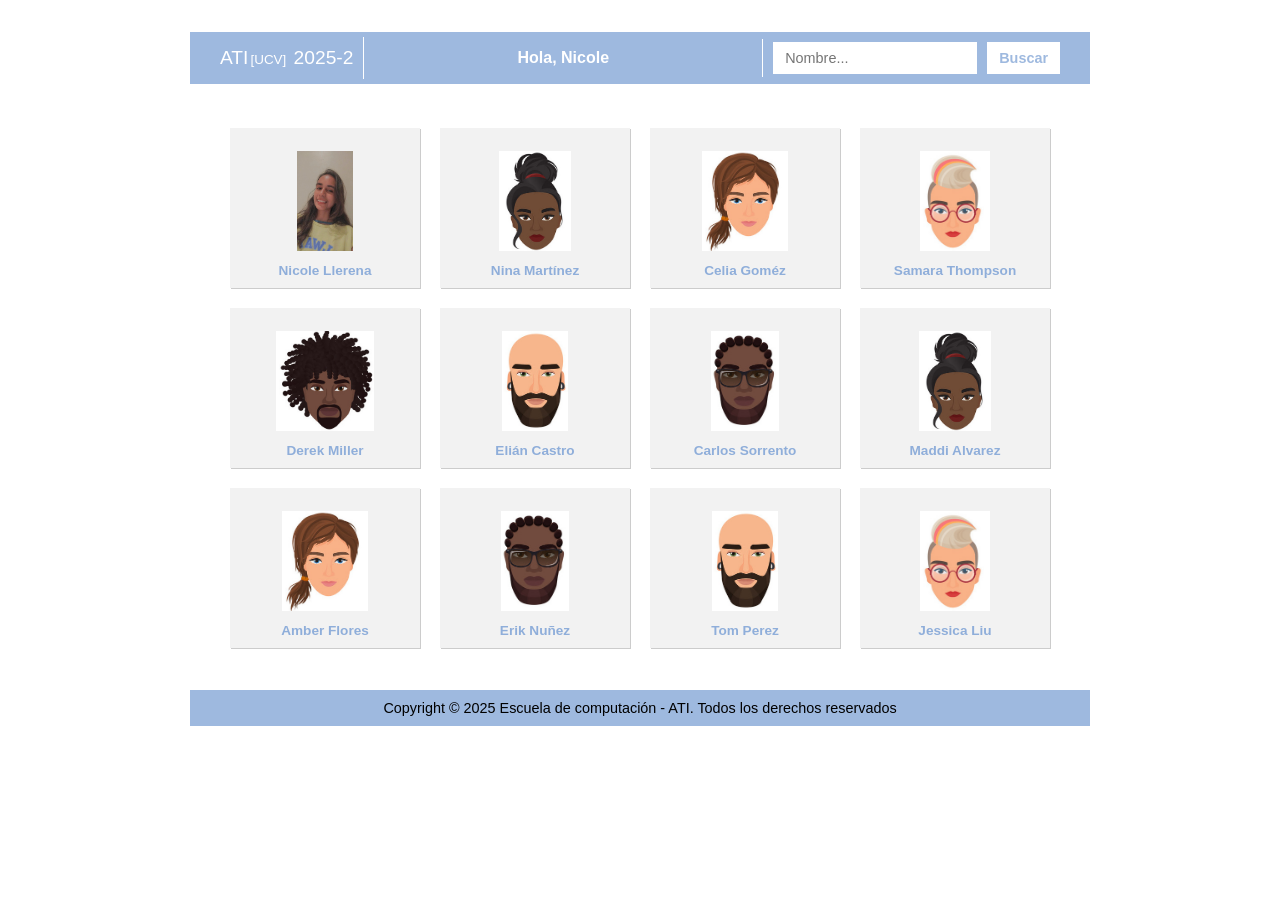
==== index.html @ 4c104781 "correcciones en perfil.html, rutas y estructura de directorio 30444890" ====
<!DOCTYPE html>
<head>
    <meta charset="UTF-8">
    <title>ATI[UCV] 2025-2</title>

    <link rel="icon" href="favicon.ico">

    
    <link rel="stylesheet" href="css/style.css">


</head>

<body>

<div class="contenedor">

<header>
    <nav>
        <ul>
            <li><span class="titulo-ati">ATI<span class="ucv">[UCV]</span> 2025-2</span></li>

            <li>Hola, Nicole</li>
            <li>
                <form>
                    <input type="text" placeholder="Nombre...">
                    <input type="submit" value="Buscar">
                </form>
            </li>
        </ul>
    </nav>
</header>



<section class="estudiantes">
    <ul>
        <li>

            <img src="30444890.jpg" alt="Nicole">

            <span>Nicole Llerena</span>
        </li>
        <li>
            <img src="dummy1.jpg" alt="Estudiante 1">
            <span> Nina Martínez</span>
        </li>
        <li>
            <img src="dummy2.jpg" alt="Estudiante 2">
            <span>Celia Goméz</span>
        </li>
        <li>
            <img src="dummy3.jpg" alt="Estudiante 3">
            <span>Samara Thompson</span>
        </li>
        <li>
            <img src="dummy4.jpg" alt="Estudiante 4">
            <span>Derek Miller</span>
        </li>
        <li>
            <img src="dummy5.jpg" alt="Estudiante 5">
            <span>Elián Castro</span>
        </li>
        <li>
            <img src="dummy6.jpg" alt="Estudiante 6">
            <span>Carlos Sorrento</span>
        </li>
         <li>
            <img src="dummy1.jpg" alt="Estudiante 7">
            <span>Maddi Alvarez</span>
        </li>
        <li>
            <img src="dummy2.jpg" alt="Estudiante 8">
            <span>Amber Flores</span>
        </li>
         <li>
            <img src="dummy6.jpg" alt="Estudiante 9">
            <span>Erik Nuñez</span>
        </li>
        <li>
            <img src="dummy5.jpg" alt="Estudiante 10">
            <span>Tom Perez </span>
        </li>
        <li>
            <img src="dummy3.jpg" alt="Estudiante 11">
            <span>Jessica Liu</span>
        </li>
    </ul>
</section>

<footer>
    Copyright © 2025 Escuela de computación - ATI. Todos los derechos reservados
</footer>

</div>

    </body>
    </html>
---- css/style.css ----
img {
            
            float: left;
            width: 150px;
            height: auto;
            margin-right: 20px;
            border-top-left-radius: 20px;
}


       .pictureBox{
        
            display: flex;
            align-items: stretch; 
            width: 800px;          
            margin: 0px auto;
            margin-bottom: 20px;
        
}
        .foto {
            height: auto;
            width: 180px;
            object-fit: cover;
            border-top-left-radius: 50px;
            margin: 2px;
            margin-top: 20px;
             margin-bottom: 20px;
            display: block;
}

        .perfil {
            flex-grow:1;
            border: 2px solid #555454;
            box-shadow: 4px 4px 0px #999;
            padding: 20px;
            width: 900px;
            margin: 20px 0;
            background-color: #f9f9f9;
       
            
        }

        .perfil h1 {
            font-family: 'Arial', 'sans-serif';
            text-indent: 10px;
            color: orange;
            font-size: 2em;
            font-style: normal;
        }

        .perfil p {
            text-indent: 10px;
            margin-bottom: 20px;
        }

           a {
            color: orange;
            text-decoration: none;
        }

        .correo {
          
            color: orange;
            font-family: 'Georgia', serif;
            
        }

        .correo:active {
            color: red;
        }

        .side {
            font-style: italic;
            font-family: Arial, Helvetica, sans-serif;
        }

        .info {
            padding-left: 10px;
            margin-left: 0;
            width: 100%;
            border-collapse: collapse;
            margin-top: 10px;
            
        }

        .info td {
            padding: 5px 10px;
            vertical-align: top;

        }

        .info td {
            font-family: 'Georgia', serif;
        }

        .perfil p:last-of-type {
            
            font-family: 'Georgia', serif;

      }


        /*perfil arriba*/

        /*index abajo*/

body {
  font-family: open, sans-serif;
  margin: 0;
  padding: 0;
  background-color: #ffffff;
}

header {
  background-color: #9eb9df;
  border-top: 2px solid white;
  border-bottom: 2px solid white;
 
 
}

nav ul {
  display: flex;
  justify-content: space-between;
  align-items: center;
  list-style: none;
  max-width: 900px;
  margin: 0 auto;
  padding: 0 20px;
}

nav li {
  color: white;
  padding: 10px;
  font-weight: bold;
  border-right: 1px solid white;
}

nav li:nth-child(2) {
  font-size: 1.0em;
  color: white;
  text-align: center;
  flex: 1;
}


nav li:last-child {
  border-right: none;
}

.ucv {
  font-size: 0.8em;
}

nav form {
  display: flex;
  gap: 10px;
}

nav input[type="text"]:focus,
nav input[type="submit"]:focus {
  outline: none;
}


nav input[type="text"],
nav input[type="submit"] {
  padding: 8px 12px;
  border: none;
  font-size: 0.9em;
}

nav input[type="text"] {
  background-color: white;
 
}

nav input[type="submit"] {
  background-color: white;
  color: #9eb9df;
  font-weight: bold;
  cursor: pointer;
}

.contenedor {
  max-width: 900px;
  margin: 30px auto;
  background-color: white;
  
}

section.estudiantes {
  padding: 20px;
  border-top: 2px solid white;
  border-bottom: 2px solid white;
}

.estudiantes ul {
  display: grid;
  grid-template-columns: repeat(4, 1fr);
  gap: 20px;
  list-style: none;
  padding: 20px;
  margin: 0;
}

.estudiantes li {
  background-color: #f2f2f2;
  height: 140px;
  display: flex;
  flex-direction: column;
  justify-content: center;
  align-items: center;
  padding: 10px;
  box-shadow: 1px 1px 0px rgba(0, 0, 0, 0.2);
  border: none;
  transition: transform 0.3s ease, background-color 0.3s ease;
}

.estudiantes li:hover {
  background-color: #bce3f5;
  transform: scale(1.15) translateX(5px) rotate(1deg);
}

.estudiantes img {
  max-width: 100px;
  max-height: 100px;
  object-fit: contain;
  display: block;
  margin: auto;
  border: none;
  background-color: transparent;
  border-radius: 0 !important;
}

.estudiantes span {
  font-size: 0.85em;
  font-weight: bold;
  color: #8faeda;
}

.titulo-ati {
  font-weight: normal;
  font-size: 1.2em;
}

.ucv {
  margin-right: 2px;
  font-size: 0.7em;
  margin-left: 2px;
}

footer {
  background-color: #9eb9df;
  color: rgb(0, 0, 0);
  text-align: center;
  font-size: 0.9em;
  padding: 10px;
}
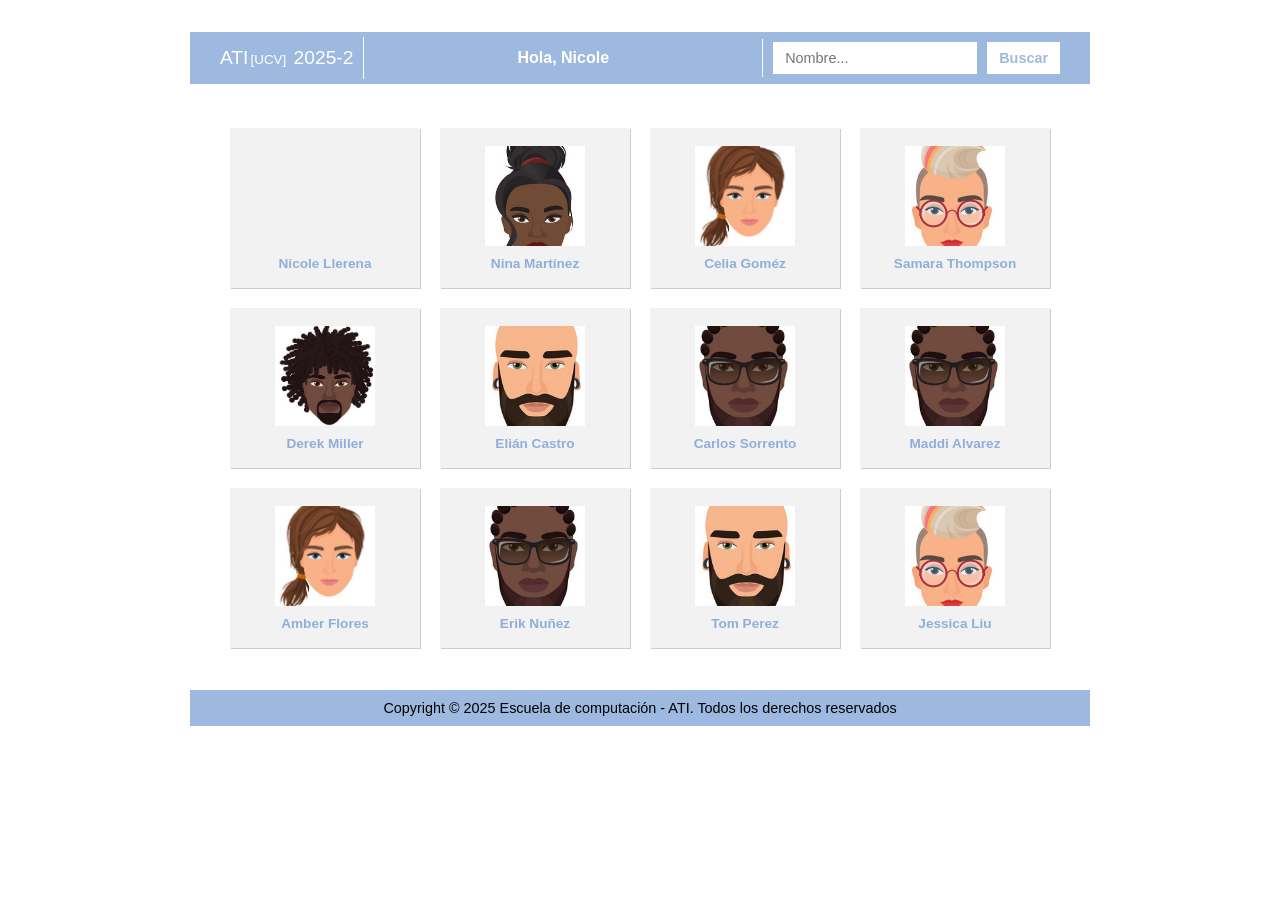
==== commit 09af302f: "versión responsive" ====
--- a/index.html
+++ b/index.html
@@ -1,6 +1,8 @@
 <!DOCTYPE html>
 <head>
+    <meta name="viewport" content="width=device-width, initial-scale=1.0">
     <meta charset="UTF-8">
+    
     <title>ATI[UCV] 2025-2</title>
 
     <link rel="icon" href="favicon.ico">
@@ -37,52 +39,53 @@
     <ul>
         <li>
 
-            <img src="30444890.jpg" alt="Nicole">
+            <div class="foto-nicole"></div>
+
 
             <span>Nicole Llerena</span>
         </li>
         <li>
-            <img src="dummy1.jpg" alt="Estudiante 1">
+            <div class="foto-dummy1"></div>
             <span> Nina Martínez</span>
         </li>
         <li>
-            <img src="dummy2.jpg" alt="Estudiante 2">
+            <div class="foto-dummy2"></div>
             <span>Celia Goméz</span>
         </li>
         <li>
-            <img src="dummy3.jpg" alt="Estudiante 3">
+            <div class="foto-dummy3"></div>
             <span>Samara Thompson</span>
         </li>
         <li>
-            <img src="dummy4.jpg" alt="Estudiante 4">
+            <div class="foto-dummy4"></div>
             <span>Derek Miller</span>
         </li>
         <li>
-            <img src="dummy5.jpg" alt="Estudiante 5">
+            <div class="foto-dummy5"></div>
             <span>Elián Castro</span>
         </li>
         <li>
-            <img src="dummy6.jpg" alt="Estudiante 6">
+            <div class="foto-dummy6"></div>
             <span>Carlos Sorrento</span>
         </li>
          <li>
-            <img src="dummy1.jpg" alt="Estudiante 7">
+            <div class="foto-dummy6"></div>
             <span>Maddi Alvarez</span>
         </li>
         <li>
-            <img src="dummy2.jpg" alt="Estudiante 8">
+            <div class="foto-dummy2"></div>
             <span>Amber Flores</span>
         </li>
          <li>
-            <img src="dummy6.jpg" alt="Estudiante 9">
+            <div class="foto-dummy6"></div>
             <span>Erik Nuñez</span>
         </li>
         <li>
-            <img src="dummy5.jpg" alt="Estudiante 10">
+            <div class="foto-dummy5"></div>
             <span>Tom Perez </span>
         </li>
         <li>
-            <img src="dummy3.jpg" alt="Estudiante 11">
+            <div class="foto-dummy3"></div>
             <span>Jessica Liu</span>
         </li>
     </ul>
--- a/css/style.css
+++ b/css/style.css
@@ -12,45 +12,45 @@
         
             display: flex;
             align-items: stretch; 
-            width: 800px;          
+            gap: 5px;
+            width: 1000px;          
             margin: 0px auto;
             margin-bottom: 20px;
         
 }
-        .foto {
-            height: auto;
-            width: 180px;
-            object-fit: cover;
-            border-top-left-radius: 50px;
-            margin: 2px;
-            margin-top: 20px;
-             margin-bottom: 20px;
-            display: block;
-}
+     
+
 
         .perfil {
             flex-grow:1;
             border: 2px solid #555454;
             box-shadow: 4px 4px 0px #999;
             padding: 20px;
-            width: 900px;
+            width: 100%;
+            max-width: 900px;
             margin: 20px 0;
             background-color: #f9f9f9;
+            display: grid;
+            grid-template-rows: auto auto 1fr auto;
+            gap: 5px;
        
             
         }
 
-        .perfil h1 {
+
+        #nombre-usuario {
             font-family: 'Arial', 'sans-serif';
             text-indent: 10px;
             color: orange;
             font-size: 2em;
             font-style: normal;
-        }
-
+       }
+
+        
         .perfil p {
             text-indent: 10px;
             margin-bottom: 20px;
+            font-size: 1em;
         }
 
            a {
@@ -62,6 +62,7 @@
           
             color: orange;
             font-family: 'Georgia', serif;
+             font-size: 1rem;
             
         }
 
@@ -72,6 +73,7 @@
         .side {
             font-style: italic;
             font-family: Arial, Helvetica, sans-serif;
+            font-size: 0.9em;
         }
 
         .info {
@@ -86,6 +88,7 @@
         .info td {
             padding: 5px 10px;
             vertical-align: top;
+            font-size: 0.95em;
 
         }
 
@@ -257,3 +260,256 @@
   font-size: 0.9em;
   padding: 10px;
 }
+
+
+/*parte del reto 2*/
+
+/* movil */
+
+#foto-perfil {
+  width: 400px;
+  height: 480px;
+  border-top-left-radius: 50px;
+  margin: 3px;
+  margin-top: 20px;
+  margin-bottom: 20px;
+  margin-left: 20px;
+  margin-right: 20px;
+  background-size: cover;
+  background-position: center;
+  display: block;
+  background-image: url("../30444890/30444890Grande.jpg");
+}
+
+
+
+@media (max-width: 480px) {
+
+#foto-perfil {
+    background-image: url("../30444890/30444890Pequena.jpg");
+    width: 150px;
+    height: 180px;
+    margin: 10px auto;
+  }
+
+  body {
+    font-size: 14px;
+    padding: 10px;
+  }
+
+
+  .pictureBox {
+    flex-direction: column;
+    width: 100%;
+  }
+
+  .perfil {
+    width: 100%;
+    padding: 10px;
+  }
+  
+
+  .estudiantes ul {
+    grid-template-columns: repeat(2, 1fr);
+  }
+
+  
+}
+
+/* tablet */
+
+@media (min-width: 481px) and (max-width: 768px) {
+
+   #foto-perfil {
+    background-image: url("../30444890/30444890Pequena.jpg");
+    width: 220px;
+    height: 260px;
+    margin: 15px auto;
+  }
+
+
+  body {
+    font-size: 15px;
+  }
+
+  .pictureBox {
+    flex-direction: column;
+    width: 90%;
+  }
+
+  .perfil {
+    width: 95%;
+    padding: 15px;
+  }
+
+  .estudiantes ul {
+    grid-template-columns: repeat(3, 1fr);
+  }
+
+  
+}
+
+/* laptop */
+
+@media (min-width: 769px) and (max-width: 1024px) {
+
+
+#foto-perfil {
+    background-image: url("../30444890/30444890Grande.jpg");
+    width: 320px;
+    height: 400px;
+    margin: 20px auto;
+  }
+
+
+  body {
+    font-size: 16px;
+  }
+
+  .pictureBox {
+    flex-direction: row;
+    width: 90%;
+    
+  }
+
+  .perfil {
+    width: 90%;
+    padding: 20px;
+  }
+
+  .estudiantes ul {
+    grid-template-columns: repeat(4, 1fr);
+  }
+
+  
+}
+
+/* desktop */
+
+@media (min-width: 1025px) and (max-width: 1200px) {
+
+#foto-perfil {
+    background-image: url("../30444890/30444890Grande.jpg");
+    width: 400px;
+    height: 480px;
+    margin: 20px auto;
+  }
+
+  body {
+    font-size: 16px;
+  }
+
+  .pictureBox {
+    width: 90%;
+    
+  }
+
+  .perfil {
+    width: 90%;
+    padding: 20px;
+  }
+
+  .estudiantes ul {
+    grid-template-columns: repeat(4, 1fr);
+  }
+
+  
+}
+
+
+.foto-nicole {
+  width: 100px;
+  height: 100px;
+  background-image: url("../30444890/30444890Grande.jpg");
+  background-size: cover;
+  background-position: center;
+
+  margin-bottom: 10px;
+  margin-right: 10px;
+}
+
+
+@media (max-width: 480px) {
+  .foto-nicole {
+    background-image: url("../30444890/30444890Pequena.jpg");
+    width: 60px;
+    height: 60px;
+  }
+}
+
+
+@media (min-width: 481px) and (max-width: 768px) {
+  .foto-nicole {
+    background-image: url("../30444890/30444890Pequena.jpg");
+    width: 80px;
+    height: 80px;
+  }
+}
+
+
+@media (min-width: 769px) {
+  .foto-nicole {
+    background-image: url("../30444890/30444890Grande.jpg");
+    width: 100px;
+    height: 100px;
+  }
+}
+
+
+/* dummies */
+.foto-dummy1, .foto-dummy2, .foto-dummy3,
+.foto-dummy4, .foto-dummy5, .foto-dummy6,
+.foto-dummy7, .foto-dummy8, .foto-dummy9,
+.foto-dummy10, .foto-dummy11 {
+  width: 100px;
+  height: 100px;
+  background-size: cover;
+  background-position: center;
+ 
+  margin-bottom: 10px;
+}
+
+/* bigbig */
+@media (min-width: 769px) {
+  .foto-dummy1 { background-image: url("../dummy1Grande.jpg"); }
+  .foto-dummy2 { background-image: url("../dummy2Grande.jpg"); }
+  .foto-dummy3 { background-image: url("../dummy3Grande.jpg"); }
+  .foto-dummy4 { background-image: url("../dummy4Grande.jpg"); }
+  .foto-dummy5 { background-image: url("../dummy5Grande.jpg"); }
+  .foto-dummy6 { background-image: url("../dummy6Grande.jpg"); }
+  .foto-dummy7 { background-image: url("../dummy1Grande.jpg"); }
+  .foto-dummy8 { background-image: url("../dummy2Grande.jpg"); }
+  .foto-dummy9 { background-image: url("../dummy6Grande.jpg"); }
+  .foto-dummy10 { background-image: url("../dummy5Grande.jpg"); }
+  .foto-dummy11 { background-image: url("../dummy3Grande.jpg"); }
+}
+
+/* midbig */
+@media (min-width: 481px) and (max-width: 768px) {
+  .foto-dummy1 { background-image: url("../dummy1Pequena.jpg"); width: 80px; height: 80px; }
+  .foto-dummy2 { background-image: url("../dummy2Pequena.jpg"); width: 80px; height: 80px; }
+  .foto-dummy3 { background-image: url("../dummy3Pequena.jpg"); width: 80px; height: 80px; }
+  .foto-dummy4 { background-image: url("../dummy4Pequena.jpg"); width: 80px; height: 80px; }
+  .foto-dummy5 { background-image: url("../dummy5Pequena.jpg"); width: 80px; height: 80px; }
+  .foto-dummy6 { background-image: url("../dummy6Pequena.jpg"); width: 80px; height: 80px; }
+  .foto-dummy7 { background-image: url("../dummy1Pequena.jpg"); width: 80px; height: 80px; }
+  .foto-dummy8 { background-image: url("../dummy2Pequena.jpg"); width: 80px; height: 80px; }
+  .foto-dummy9 { background-image: url("../dummy6Pequena.jpg"); width: 80px; height: 80px; }
+  .foto-dummy10 { background-image: url("../dummy5Pequena.jpg"); width: 80px; height: 80px; }
+  .foto-dummy11 { background-image: url("../dummy3Pequena.jpg"); width: 80px; height: 80px; }
+}
+
+/* smoll */
+@media (max-width: 480px) {
+  .foto-dummy1 { background-image: url("../dummy1Pequena.jpg"); width: 60px; height: 60px; }
+  .foto-dummy2 { background-image: url("../dummy2Pequena.jpg"); width: 60px; height: 60px; }
+  .foto-dummy3 { background-image: url("../dummy3Pequena.jpg"); width: 60px; height: 60px; }
+  .foto-dummy4 { background-image: url("../dummy4Pequena.jpg"); width: 60px; height: 60px; }
+  .foto-dummy5 { background-image: url("../dummy5Pequena.jpg"); width: 60px; height: 60px; }
+  .foto-dummy6 { background-image: url("../dummy6Pequena.jpg"); width: 60px; height: 60px; }
+  .foto-dummy7 { background-image: url("../dummy1Pequena.jpg"); width: 60px; height: 60px; }
+  .foto-dummy8 { background-image: url("../dummy2Pequena.jpg"); width: 60px; height: 60px; }
+  .foto-dummy9 { background-image: url("../dummy6Pequena.jpg"); width: 60px; height: 60px; }
+  .foto-dummy10 { background-image: url("../dummy5Pequena.jpg"); width: 60px; height: 60px; }
+  .foto-dummy11 { background-image: url("../dummy3Pequena.jpg"); width: 60px; height: 60px; }
+}
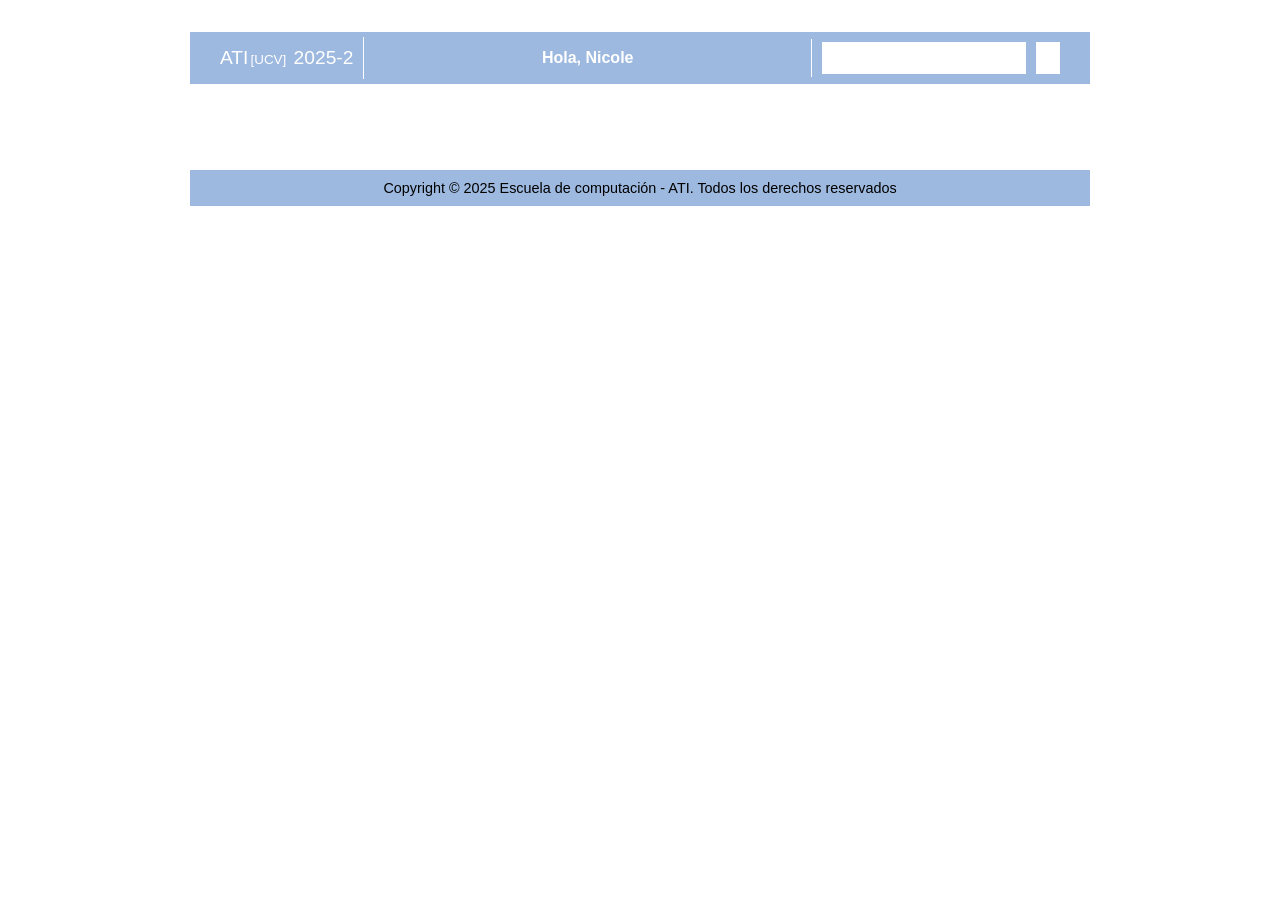
==== commit 860eea9a: "configuración desde javascript" ====
--- a/index.html
+++ b/index.html
@@ -1,94 +1,38 @@
 <!DOCTYPE html>
+<html lang="es-ES">
 <head>
     <meta name="viewport" content="width=device-width, initial-scale=1.0">
     <meta charset="UTF-8">
-    
     <title>ATI[UCV] 2025-2</title>
-
     <link rel="icon" href="favicon.ico">
-
-    
     <link rel="stylesheet" href="css/style.css">
 
-
+    <script type="text/javascript" src="conf/configES.json" defer></script>
+    <script type="text/javascript" src="js/index.js" defer></script>
 </head>
 
 <body>
-
 <div class="contenedor">
 
 <header>
     <nav>
         <ul>
             <li><span class="titulo-ati">ATI<span class="ucv">[UCV]</span> 2025-2</span></li>
-
             <li>Hola, Nicole</li>
             <li>
                 <form>
-                    <input type="text" placeholder="Nombre...">
-                    <input type="submit" value="Buscar">
+                    <input type="text" id="buscador" placeholder="">
+                    <input type="submit" id="boton-buscar" value="">
+
                 </form>
             </li>
         </ul>
     </nav>
 </header>
 
-
-
 <section class="estudiantes">
-    <ul>
-        <li>
-
-            <div class="foto-nicole"></div>
-
-
-            <span>Nicole Llerena</span>
-        </li>
-        <li>
-            <div class="foto-dummy1"></div>
-            <span> Nina Martínez</span>
-        </li>
-        <li>
-            <div class="foto-dummy2"></div>
-            <span>Celia Goméz</span>
-        </li>
-        <li>
-            <div class="foto-dummy3"></div>
-            <span>Samara Thompson</span>
-        </li>
-        <li>
-            <div class="foto-dummy4"></div>
-            <span>Derek Miller</span>
-        </li>
-        <li>
-            <div class="foto-dummy5"></div>
-            <span>Elián Castro</span>
-        </li>
-        <li>
-            <div class="foto-dummy6"></div>
-            <span>Carlos Sorrento</span>
-        </li>
-         <li>
-            <div class="foto-dummy6"></div>
-            <span>Maddi Alvarez</span>
-        </li>
-        <li>
-            <div class="foto-dummy2"></div>
-            <span>Amber Flores</span>
-        </li>
-         <li>
-            <div class="foto-dummy6"></div>
-            <span>Erik Nuñez</span>
-        </li>
-        <li>
-            <div class="foto-dummy5"></div>
-            <span>Tom Perez </span>
-        </li>
-        <li>
-            <div class="foto-dummy3"></div>
-            <span>Jessica Liu</span>
-        </li>
-    </ul>
+    <!-- Contenedor vacío para que JS inserte la lista -->
+    <ul id="lista-estudiantes"></ul>
 </section>
 
 <footer>
@@ -96,6 +40,5 @@
 </footer>
 
 </div>
-
-    </body>
-    </html>+</body>
+</html>
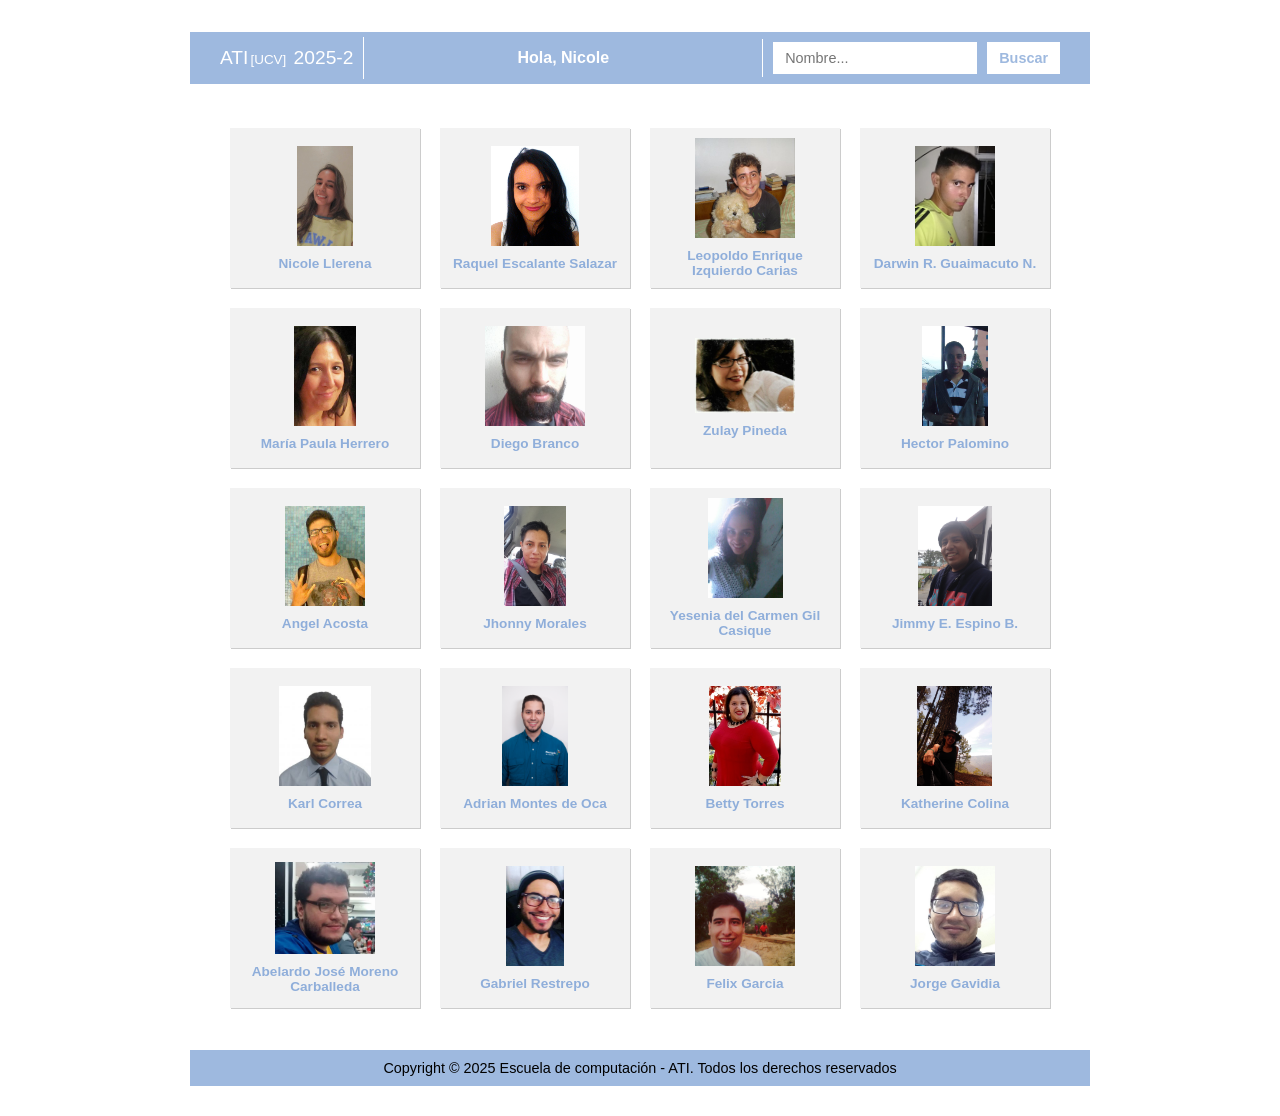
==== commit 319e631a: "perfil con información dinámica" ====
--- a/index.html
+++ b/index.html
@@ -7,8 +7,8 @@
     <link rel="icon" href="favicon.ico">
     <link rel="stylesheet" href="css/style.css">
 
-    <script type="text/javascript" src="conf/configES.json" defer></script>
-    <script type="text/javascript" src="js/index.js" defer></script>
+     <script type="text/javascript" src = "datos/index.json" defer></script>
+     <script type="text/javascript" src="js/index.js" defer></script>
 </head>
 
 <body>
@@ -20,9 +20,9 @@
             <li><span class="titulo-ati">ATI<span class="ucv">[UCV]</span> 2025-2</span></li>
             <li>Hola, Nicole</li>
             <li>
-                <form>
-                    <input type="text" id="buscador" placeholder="">
-                    <input type="submit" id="boton-buscar" value="">
+                <form action="" method="get">
+                  <input type="text" id = "bucador" placeholder="Nombre..."/> 
+                  <input type="submit" id="botonBuscar" value="Buscar">
 
                 </form>
             </li>
@@ -31,7 +31,6 @@
 </header>
 
 <section class="estudiantes">
-    <!-- Contenedor vacío para que JS inserte la lista -->
     <ul id="lista-estudiantes"></ul>
 </section>
 
--- a/css/style.css
+++ b/css/style.css
@@ -278,7 +278,7 @@
   background-size: cover;
   background-position: center;
   display: block;
-  background-image: url("../30444890/30444890Grande.jpg");
+  /* background-image: url("../30444890/30444890Grande.jpg"); */
 }
 
 
@@ -286,7 +286,7 @@
 @media (max-width: 480px) {
 
 #foto-perfil {
-    background-image: url("../30444890/30444890Pequena.jpg");
+    /* background-image: url("../30444890/30444890Pequena.jpg"); */
     width: 150px;
     height: 180px;
     margin: 10px auto;
@@ -321,7 +321,7 @@
 @media (min-width: 481px) and (max-width: 768px) {
 
    #foto-perfil {
-    background-image: url("../30444890/30444890Pequena.jpg");
+    /* background-image: url("../30444890/30444890Pequena.jpg"); */
     width: 220px;
     height: 260px;
     margin: 15px auto;
@@ -355,7 +355,7 @@
 
 
 #foto-perfil {
-    background-image: url("../30444890/30444890Grande.jpg");
+    /* background-image: url("../30444890/30444890Grande.jpg"); */
     width: 320px;
     height: 400px;
     margin: 20px auto;
@@ -389,7 +389,7 @@
 @media (min-width: 1025px) and (max-width: 1200px) {
 
 #foto-perfil {
-    background-image: url("../30444890/30444890Grande.jpg");
+    /* background-image: url("../30444890/30444890Grande.jpg"); */
     width: 400px;
     height: 480px;
     margin: 20px auto;
@@ -420,7 +420,7 @@
 .foto-nicole {
   width: 100px;
   height: 100px;
-  background-image: url("../30444890/30444890Grande.jpg");
+  /* background-image: url("../30444890/30444890Grande.jpg"); */
   background-size: cover;
   background-position: center;
 
@@ -431,7 +431,7 @@
 
 @media (max-width: 480px) {
   .foto-nicole {
-    background-image: url("../30444890/30444890Pequena.jpg");
+    /* background-image: url("../30444890/30444890Pequena.jpg"); */
     width: 60px;
     height: 60px;
   }
@@ -440,7 +440,7 @@
 
 @media (min-width: 481px) and (max-width: 768px) {
   .foto-nicole {
-    background-image: url("../30444890/30444890Pequena.jpg");
+    /* background-image: url("../30444890/30444890Pequena.jpg"); */
     width: 80px;
     height: 80px;
   }
@@ -449,7 +449,7 @@
 
 @media (min-width: 769px) {
   .foto-nicole {
-    background-image: url("../30444890/30444890Grande.jpg");
+    /* background-image: url("../30444890/30444890Grande.jpg"); */
     width: 100px;
     height: 100px;
   }
@@ -513,3 +513,47 @@
   .foto-dummy10 { background-image: url("../dummy5Pequena.jpg"); width: 60px; height: 60px; }
   .foto-dummy11 { background-image: url("../dummy3Pequena.jpg"); width: 60px; height: 60px; }
 }
+
+#email-link {
+  color: orange;
+  text-decoration: none;
+  font-family: 'Georgia', serif;
+  font-size: 1rem;
+  transition: color 0.3s ease;
+}
+
+#email-link:active {
+  color: red;
+}
+
+.estudiantes li a {
+  display: flex;
+  flex-direction: column;
+  align-items: center;
+  text-align: center;
+}
+
+.estudiantes li a span {
+  margin-top: 10px;
+  display: block;
+}
+
+#foto-perfil {
+  width: 400px;
+  height: 480px;
+  margin: 20px auto;
+  display: flex;
+  justify-content: center;
+  align-items: center;
+}
+
+
+#foto-perfil img {
+  width: 100%;
+  height: 100%;
+  object-fit: cover;
+  border-radius: 50px 0 0 0; 
+  box-shadow: 0 0 10px rgba(0,0,0,0.2);
+}
+
+
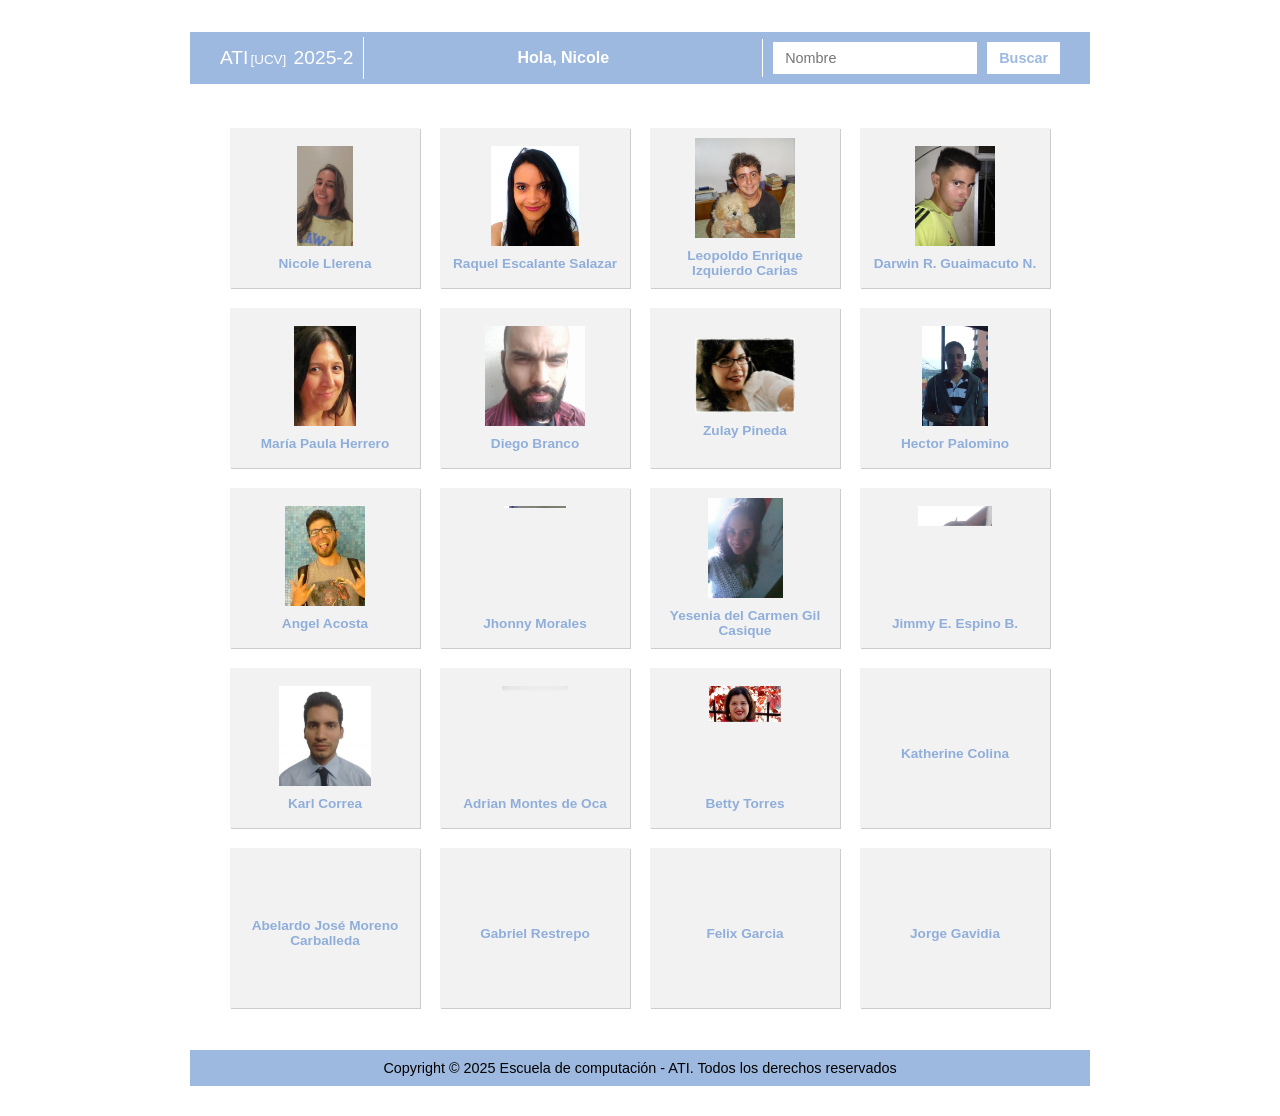
==== commit 90750b89: "cambio de lenguaje según atributo" ====
--- a/index.html
+++ b/index.html
@@ -4,7 +4,7 @@
     <meta name="viewport" content="width=device-width, initial-scale=1.0">
     <meta charset="UTF-8">
     <title>ATI[UCV] 2025-2</title>
-    <link rel="icon" href="favicon.ico">
+    <link rel="icon" href="favicon.ico.jpg">
     <link rel="stylesheet" href="css/style.css">
 
      <script type="text/javascript" src = "datos/index.json" defer></script>
@@ -17,12 +17,13 @@
 <header>
     <nav>
         <ul>
-            <li><span class="titulo-ati">ATI<span class="ucv">[UCV]</span> 2025-2</span></li>
+            <li><span id="titulo-ati" class="titulo-ati">ATI<span class="ucv">[UCV]</span> 2025-2</span></li>
             <li>Hola, Nicole</li>
             <li>
                 <form action="" method="get">
-                  <input type="text" id = "bucador" placeholder="Nombre..."/> 
-                  <input type="submit" id="botonBuscar" value="Buscar">
+                  <input type="text" id="buscador">
+                  <input type="submit" id="botonBuscar">
+
 
                 </form>
             </li>
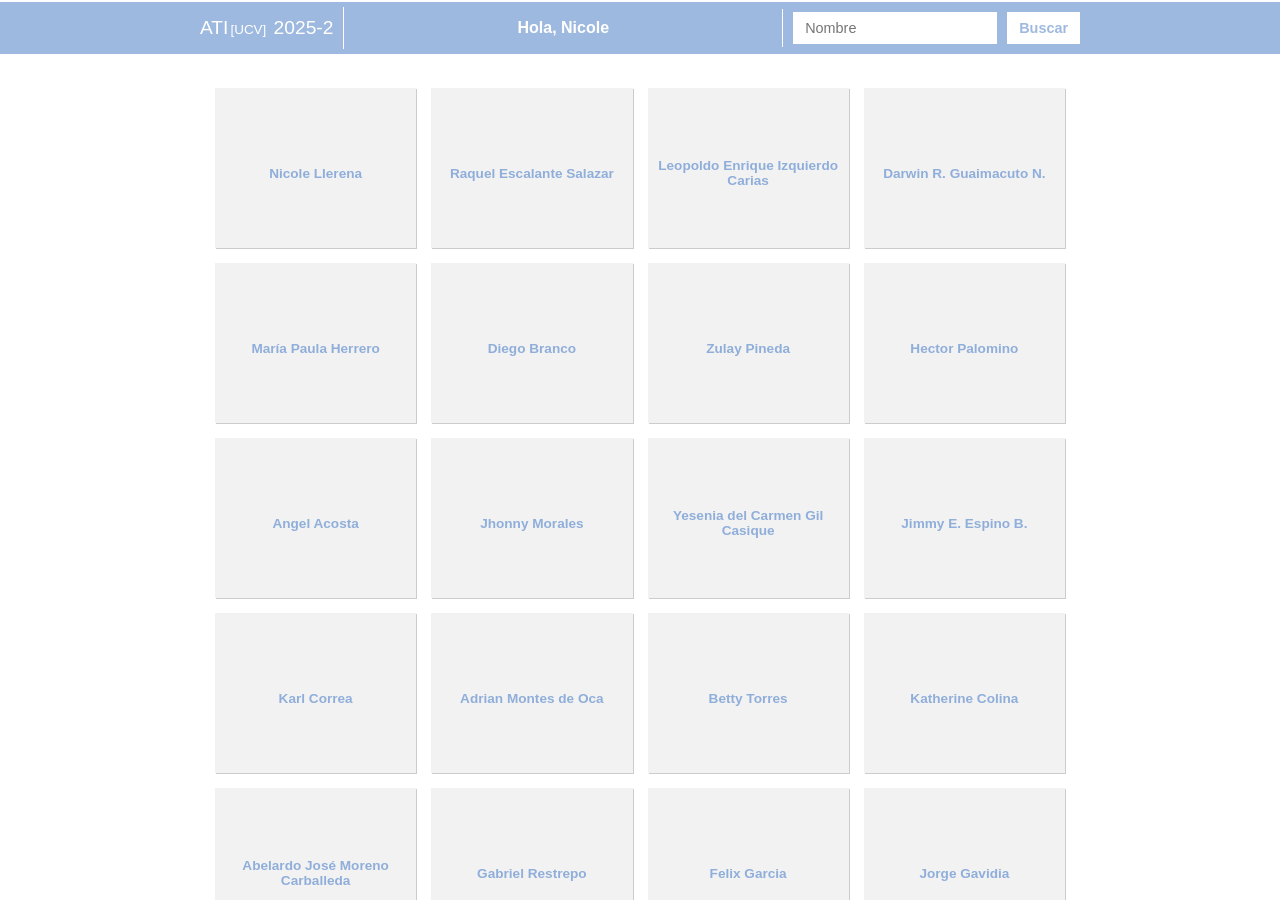
==== commit af36c42f: "fixing some stuff" ====
--- a/index.html
+++ b/index.html
@@ -9,12 +9,11 @@
 
      <script type="text/javascript" src = "datos/index.json" defer></script>
      <script type="text/javascript" src="js/index.js" defer></script>
+
 </head>
 
 <body>
-<div class="contenedor">
-
-<header>
+    <header>
     <nav>
         <ul>
             <li><span id="titulo-ati" class="titulo-ati">ATI<span class="ucv">[UCV]</span> 2025-2</span></li>
@@ -30,15 +29,17 @@
         </ul>
     </nav>
 </header>
+<div class="contenedor">
 
 <section class="estudiantes">
     <ul id="lista-estudiantes"></ul>
 </section>
 
+</div>
+
 <footer>
     Copyright © 2025 Escuela de computación - ATI. Todos los derechos reservados
 </footer>
 
-</div>
 </body>
 </html>
--- a/css/style.css
+++ b/css/style.css
@@ -187,13 +187,14 @@
 
 .contenedor {
   max-width: 900px;
-  margin: 30px auto;
-  background-color: white;
-  
-}
+  margin: 10px auto;
+  padding: 0 5px;
+  box-sizing: border-box;
+}
+
 
 section.estudiantes {
-  padding: 20px;
+  padding: 10px;
   border-top: 2px solid white;
   border-bottom: 2px solid white;
 }
@@ -201,9 +202,9 @@
 .estudiantes ul {
   display: grid;
   grid-template-columns: repeat(4, 1fr);
-  gap: 20px;
+  gap: 15px;
   list-style: none;
-  padding: 20px;
+  padding: 10px;
   margin: 0;
 }
 
@@ -278,50 +279,39 @@
   background-size: cover;
   background-position: center;
   display: block;
-  /* background-image: url("../30444890/30444890Grande.jpg"); */
 }
 
 
 
 @media (max-width: 480px) {
-
-#foto-perfil {
-    /* background-image: url("../30444890/30444890Pequena.jpg"); */
-    width: 150px;
-    height: 180px;
-    margin: 10px auto;
-  }
-
-  body {
-    font-size: 14px;
-    padding: 10px;
-  }
-
-
-  .pictureBox {
+  nav ul {
     flex-direction: column;
+    align-items: flex-start;
+    gap: 10px;
+  }
+
+  nav li {
+    border-right: none;
     width: 100%;
   }
 
-  .perfil {
+  nav form {
     width: 100%;
-    padding: 10px;
-  }
-  
-
-  .estudiantes ul {
-    grid-template-columns: repeat(2, 1fr);
-  }
-
-  
-}
+    flex-direction: column;
+  }
+
+  nav input[type="text"],
+  nav input[type="submit"] {
+    width: 100%;
+  }
+}
+
 
 /* tablet */
 
 @media (min-width: 481px) and (max-width: 768px) {
 
    #foto-perfil {
-    /* background-image: url("../30444890/30444890Pequena.jpg"); */
     width: 220px;
     height: 260px;
     margin: 15px auto;
@@ -355,7 +345,6 @@
 
 
 #foto-perfil {
-    /* background-image: url("../30444890/30444890Grande.jpg"); */
     width: 320px;
     height: 400px;
     margin: 20px auto;
@@ -380,7 +369,6 @@
   .estudiantes ul {
     grid-template-columns: repeat(4, 1fr);
   }
-
   
 }
 
@@ -389,7 +377,6 @@
 @media (min-width: 1025px) and (max-width: 1200px) {
 
 #foto-perfil {
-    /* background-image: url("../30444890/30444890Grande.jpg"); */
     width: 400px;
     height: 480px;
     margin: 20px auto;
@@ -412,7 +399,6 @@
   .estudiantes ul {
     grid-template-columns: repeat(4, 1fr);
   }
-
   
 }
 
@@ -420,10 +406,8 @@
 .foto-nicole {
   width: 100px;
   height: 100px;
-  /* background-image: url("../30444890/30444890Grande.jpg"); */
   background-size: cover;
   background-position: center;
-
   margin-bottom: 10px;
   margin-right: 10px;
 }
@@ -431,7 +415,6 @@
 
 @media (max-width: 480px) {
   .foto-nicole {
-    /* background-image: url("../30444890/30444890Pequena.jpg"); */
     width: 60px;
     height: 60px;
   }
@@ -440,7 +423,6 @@
 
 @media (min-width: 481px) and (max-width: 768px) {
   .foto-nicole {
-    /* background-image: url("../30444890/30444890Pequena.jpg"); */
     width: 80px;
     height: 80px;
   }
@@ -449,7 +431,6 @@
 
 @media (min-width: 769px) {
   .foto-nicole {
-    /* background-image: url("../30444890/30444890Grande.jpg"); */
     width: 100px;
     height: 100px;
   }
@@ -469,50 +450,7 @@
   margin-bottom: 10px;
 }
 
-/* bigbig */
-@media (min-width: 769px) {
-  .foto-dummy1 { background-image: url("../dummy1Grande.jpg"); }
-  .foto-dummy2 { background-image: url("../dummy2Grande.jpg"); }
-  .foto-dummy3 { background-image: url("../dummy3Grande.jpg"); }
-  .foto-dummy4 { background-image: url("../dummy4Grande.jpg"); }
-  .foto-dummy5 { background-image: url("../dummy5Grande.jpg"); }
-  .foto-dummy6 { background-image: url("../dummy6Grande.jpg"); }
-  .foto-dummy7 { background-image: url("../dummy1Grande.jpg"); }
-  .foto-dummy8 { background-image: url("../dummy2Grande.jpg"); }
-  .foto-dummy9 { background-image: url("../dummy6Grande.jpg"); }
-  .foto-dummy10 { background-image: url("../dummy5Grande.jpg"); }
-  .foto-dummy11 { background-image: url("../dummy3Grande.jpg"); }
-}
-
-/* midbig */
-@media (min-width: 481px) and (max-width: 768px) {
-  .foto-dummy1 { background-image: url("../dummy1Pequena.jpg"); width: 80px; height: 80px; }
-  .foto-dummy2 { background-image: url("../dummy2Pequena.jpg"); width: 80px; height: 80px; }
-  .foto-dummy3 { background-image: url("../dummy3Pequena.jpg"); width: 80px; height: 80px; }
-  .foto-dummy4 { background-image: url("../dummy4Pequena.jpg"); width: 80px; height: 80px; }
-  .foto-dummy5 { background-image: url("../dummy5Pequena.jpg"); width: 80px; height: 80px; }
-  .foto-dummy6 { background-image: url("../dummy6Pequena.jpg"); width: 80px; height: 80px; }
-  .foto-dummy7 { background-image: url("../dummy1Pequena.jpg"); width: 80px; height: 80px; }
-  .foto-dummy8 { background-image: url("../dummy2Pequena.jpg"); width: 80px; height: 80px; }
-  .foto-dummy9 { background-image: url("../dummy6Pequena.jpg"); width: 80px; height: 80px; }
-  .foto-dummy10 { background-image: url("../dummy5Pequena.jpg"); width: 80px; height: 80px; }
-  .foto-dummy11 { background-image: url("../dummy3Pequena.jpg"); width: 80px; height: 80px; }
-}
-
-/* smoll */
-@media (max-width: 480px) {
-  .foto-dummy1 { background-image: url("../dummy1Pequena.jpg"); width: 60px; height: 60px; }
-  .foto-dummy2 { background-image: url("../dummy2Pequena.jpg"); width: 60px; height: 60px; }
-  .foto-dummy3 { background-image: url("../dummy3Pequena.jpg"); width: 60px; height: 60px; }
-  .foto-dummy4 { background-image: url("../dummy4Pequena.jpg"); width: 60px; height: 60px; }
-  .foto-dummy5 { background-image: url("../dummy5Pequena.jpg"); width: 60px; height: 60px; }
-  .foto-dummy6 { background-image: url("../dummy6Pequena.jpg"); width: 60px; height: 60px; }
-  .foto-dummy7 { background-image: url("../dummy1Pequena.jpg"); width: 60px; height: 60px; }
-  .foto-dummy8 { background-image: url("../dummy2Pequena.jpg"); width: 60px; height: 60px; }
-  .foto-dummy9 { background-image: url("../dummy6Pequena.jpg"); width: 60px; height: 60px; }
-  .foto-dummy10 { background-image: url("../dummy5Pequena.jpg"); width: 60px; height: 60px; }
-  .foto-dummy11 { background-image: url("../dummy3Pequena.jpg"); width: 60px; height: 60px; }
-}
+
 
 #email-link {
   color: orange;
@@ -556,4 +494,26 @@
   box-shadow: 0 0 10px rgba(0,0,0,0.2);
 }
 
-
+.mensaje-no-resultados {
+  grid-column: 1 / -1;
+  text-align: center;
+  color: #9eb9df;
+  font-weight: bold;
+  background-color: transparent;
+  margin: 20px auto;
+}
+
+
+.estudiantes ul {
+  min-height: 500px;
+}
+
+
+
+html, body {
+  width: 100%;
+  overflow-x: hidden;
+}
+
+
+
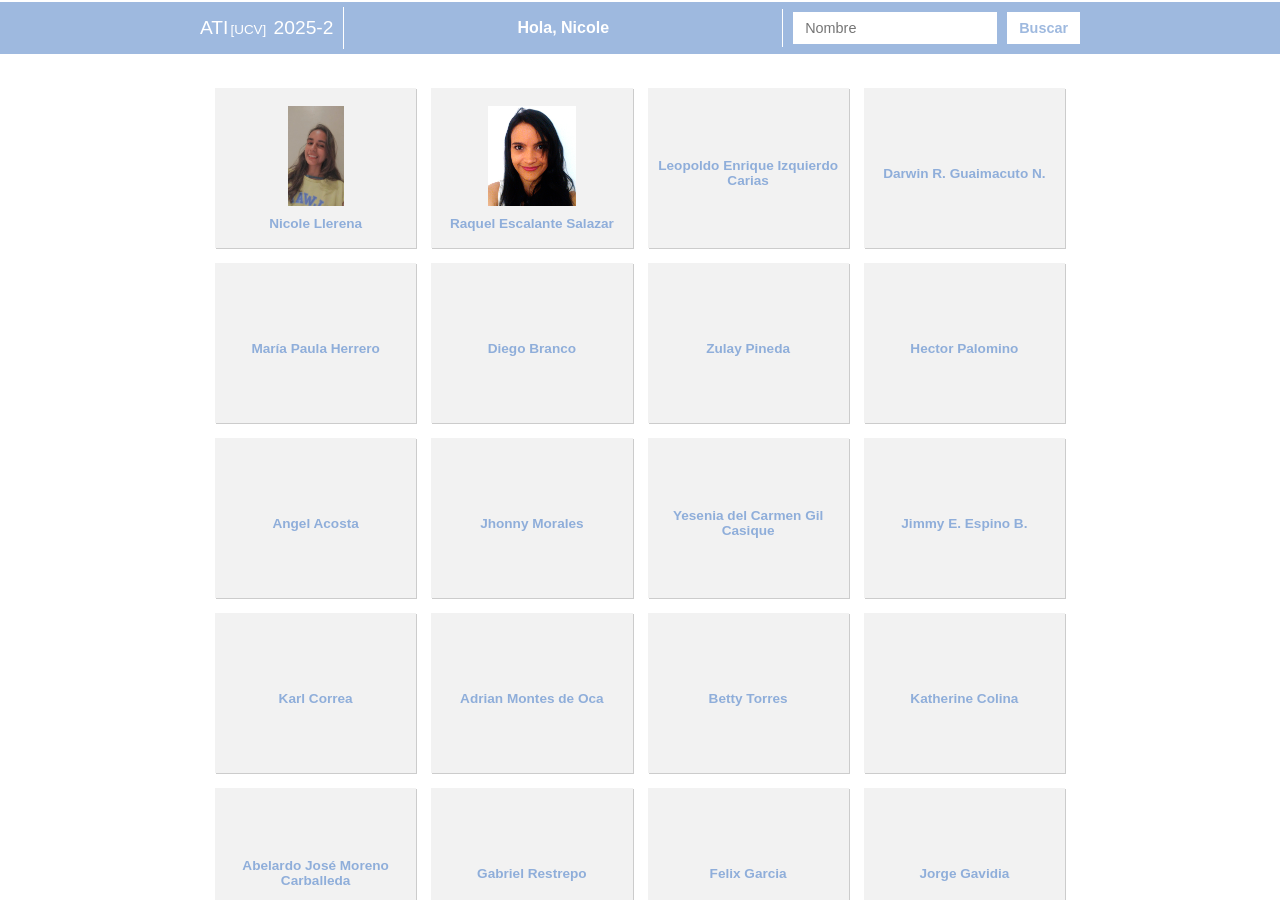
==== commit 6f00920c: "fixed?" ====
--- a/index.html
+++ b/index.html
@@ -40,6 +40,5 @@
 <footer>
     Copyright © 2025 Escuela de computación - ATI. Todos los derechos reservados
 </footer>
-
 </body>
 </html>
